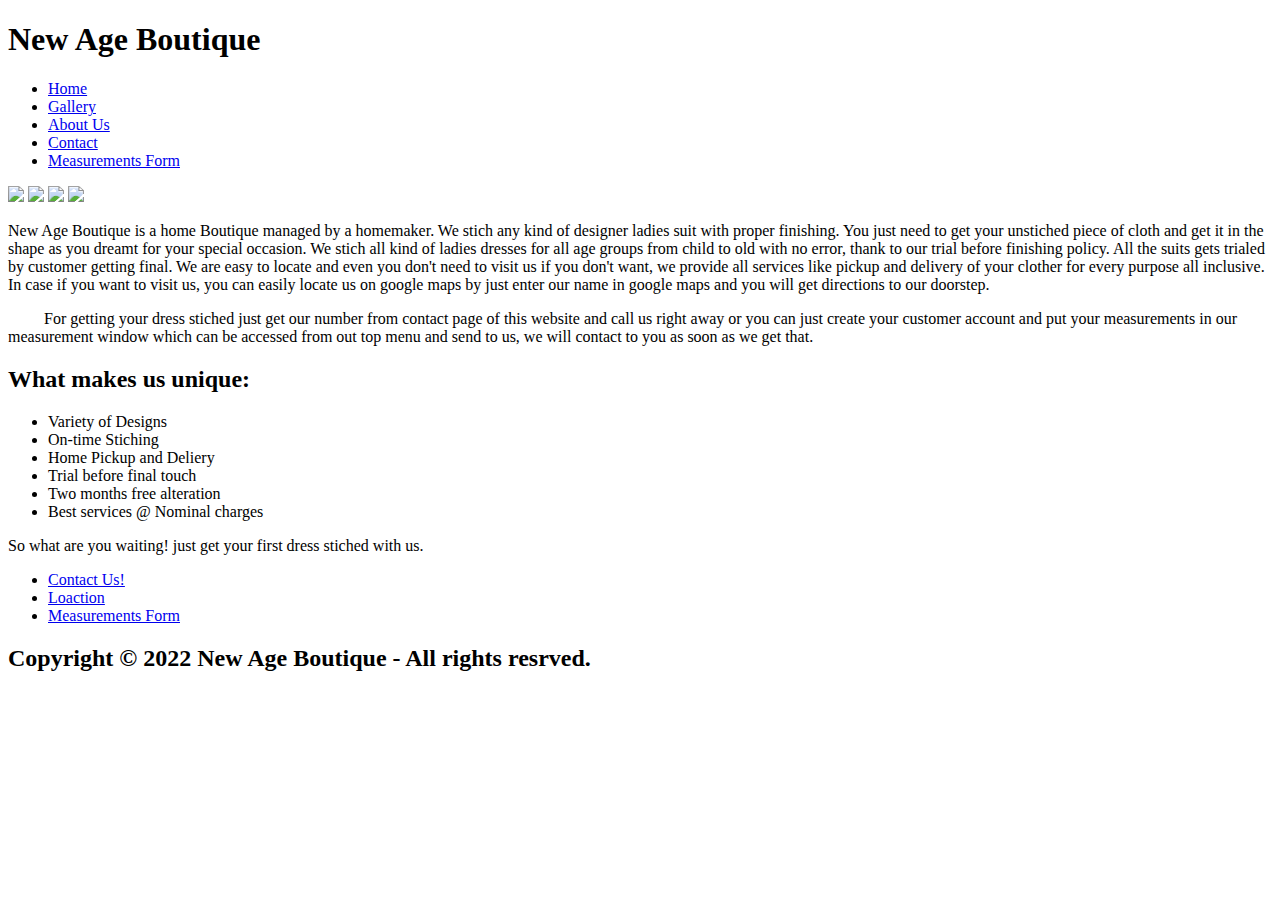
==== index.html @ 776d54c8 "renamed index.html, added script link" ====
<!DOCTYPE html>
<html>
    <head>
        <title>
            New Age Boutique
        </title>
        <link rel="stylesheet" href="./NAB.css">
        <script src="./NAB.js"></script>
    </head>
    <body>
        <header>
            <h1>New Age Boutique </h1>
            <ul>
                <li><a href="#">Home</a></li>
                <li><a href="#">Gallery</a></li>
                <li><a href="#">About Us</a></li>
                <li><a href="#">Contact</a></li>
                <li><a href="#"> Measurements Form </a></li>
            </ul>
        </header>
        <div class="Container">
            <div class="gallery">
                <img src = "https://www.ethnicplus.in/media/catalog/product/cache/1/image/9df78eab33525d08d6e5fb8d27136e95/1/0/1082new_1_.jpg">
                <img src="https://www.galstyles.com/wp-content/uploads/2014/11/Latest-Party-Wear-Dresses-Embroidered-Suits-2018-19-Designs-by-Chinyere-20.jpeg">
                <img src="https://www.ethnicplus.in/media/catalog/product/cache/1/image/9df78eab33525d08d6e5fb8d27136e95/1/6/1605_2_.jpg">
                <img src="https://s3-eu-west-2.amazonaws.com/omsaraimages/wp-content/uploads/20191111153500/16006-8.jpg">
                
            </div>
        <div class="bodyContent1">
            <p>
                New Age Boutique is a home Boutique managed by a homemaker. We stich any kind of designer ladies
                suit with proper finishing. You just need to get your unstiched piece of cloth and get it in the
                shape as you dreamt for your special occasion. We stich all kind of ladies dresses for all age groups
                from child to old with no error, thank to our trial before finishing policy. All the suits gets
                trialed by customer getting final. We are easy to locate and even you don't need to visit us if you 
                don't want, we provide all services like pickup and delivery of your clother for every purpose all 
                inclusive. In case if you want to visit us, you can easily locate us on google maps by just enter our
                name in google maps and you will get directions to our doorstep.
            </p>
            <p>
                &emsp;&emsp; For getting your dress stiched just get our number from contact page of this website
                and call us right away or you can just create your customer account and put your measurements in our measurement window which can be
                accessed from out top menu and send to us, we will contact to you as soon as we get that.
            </p>
        </div>    
        <div class ="bodyContent2">
            <h2>What makes us unique:</h2>
            <ul>
                <li>Variety of Designs</li>
                <li>On-time Stiching</li>
                <li>Home Pickup and Deliery</li>
                <li>Trial before final touch</li>
                <li>Two months free alteration</li>
                <li>Best services @ Nominal charges </li>
            </ul>
        </div>
    </div>  
        <footer>
            <div class="f1">
            <p>So what are you waiting! just get your first dress stiched with us.</p>
            <ul>
                <li><a href="#">Contact Us!</a></li>
                <li><a href="#"> Loaction</a></li>
                <li><a href="#"> Measurements Form </a></li>
            </ul>
        </div>
            <h2>Copyright &copy; 2022 New Age Boutique - All rights resrved.</h2>
        </footer>
    </body>
</html>
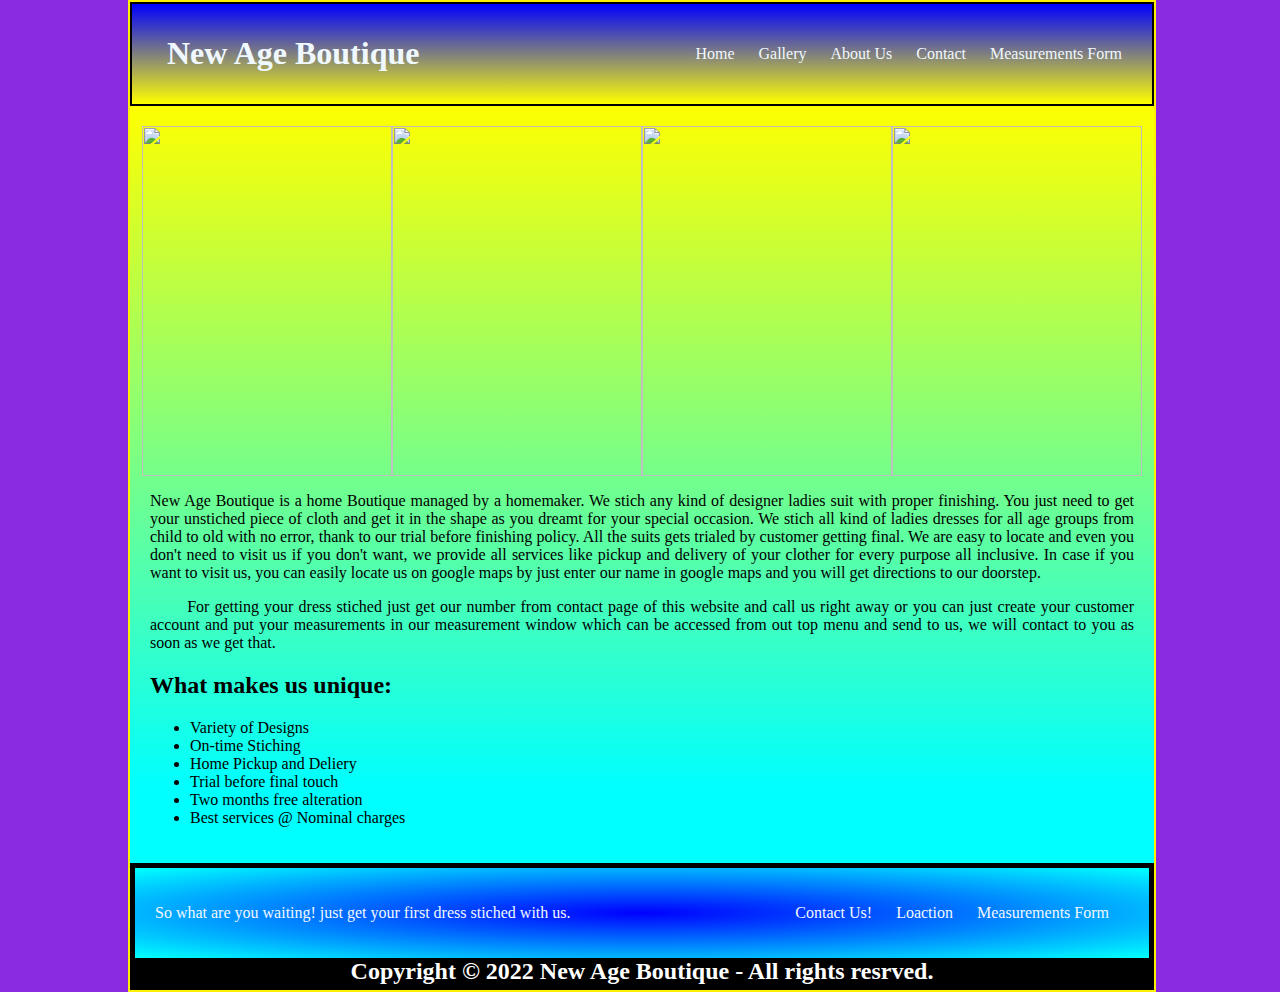
==== commit 40ed890e: "Update index.html" ====
--- a/index.html
+++ b/index.html
@@ -4,7 +4,7 @@
         <title>
             New Age Boutique
         </title>
-        <link rel="stylesheet" href="./NAB.css">
+        <link rel="stylesheet" href="./NAB.CSS">
         <script src="./NAB.js"></script>
     </head>
     <body>
@@ -67,4 +67,4 @@
             <h2>Copyright &copy; 2022 New Age Boutique - All rights resrved.</h2>
         </footer>
     </body>
-</html>+</html>
--- a/NAB.CSS
+++ b/NAB.CSS
@@ -0,0 +1,93 @@
+header
+{
+    display: flex;
+    justify-content: space-between;
+    background-image:linear-gradient(blue, yellow);
+    padding: 10px;
+    align-items: center;
+	border: 2px solid black;
+}
+
+h1
+{
+    margin-left : 25px;
+    color: aliceblue;
+    
+}
+
+header a, footer a, footer p
+{
+    color:aliceblue;
+    text-decoration: none;
+}
+
+header li, footer li
+{
+    display: inline;
+    margin-left: 20px;
+}
+
+header li:last-of-type, footer li:last-child
+{
+    padding-right: 20px;
+}
+
+ul 
+{
+    align-items: center;
+    justify-content: center ;
+}
+
+.Container
+{
+    background-image: linear-gradient(yellow, aqua 90%);
+    padding: 20px;
+    flex: 1;
+    color :black;
+}
+
+.f1
+{
+    display: flex;
+    justify-content: space-between;
+    padding: 20px;
+    background-image: radial-gradient(blue, aqua 99%);
+}
+
+footer 
+{
+    display: block;
+    background-color: silver;
+	border:5px solid black;
+}
+
+footer h2
+{
+    background-color: black;
+    color:white;
+    margin: 0%;
+    text-align: center;
+}
+body{
+    margin: 0% 10%;
+    display: flex;
+    flex-direction: column;
+    min-height : 100vh;
+    background-color: blueviolet;
+    width: 80%;
+    text-align: justify;
+    font-family: cursive;
+	border: 2px solid #fff000;
+}
+
+img
+{
+    height: 350px;
+    width: 250px;
+}
+
+.gallery
+{
+    display: flex;
+    justify-content: center;
+}